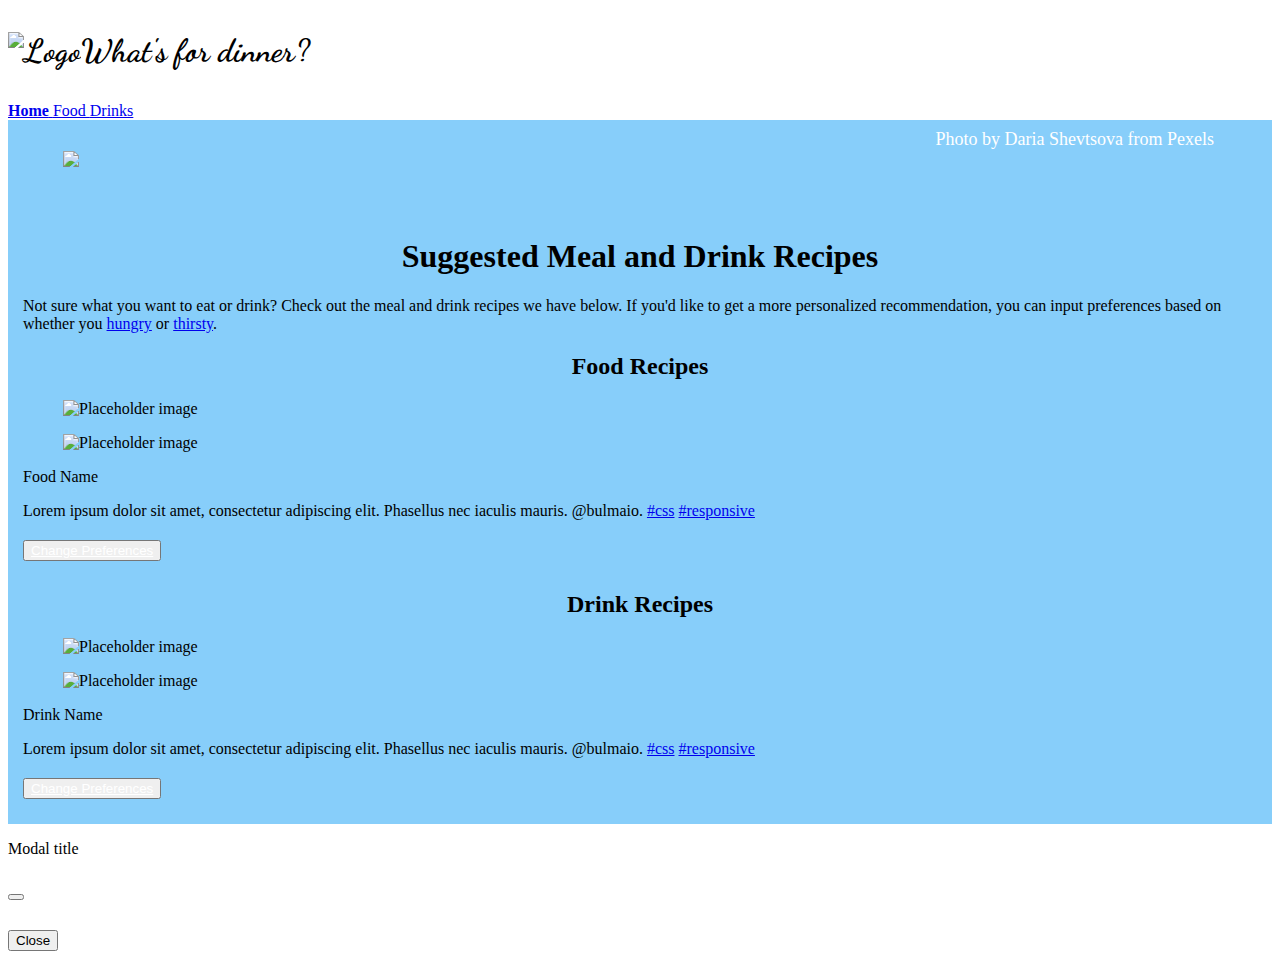
==== index.html @ b3329756 "updated readme and refactored some code" ====
<!DOCTYPE html>
<html lang="en">
<head>
    <meta charset="UTF-8">
    <meta name="viewport" content="width=device-width, initial-scale=1.0">
    <title>Meal Recommendations</title>

    <!-- Google Font -->
    <link href="https://fonts.googleapis.com/css2?family=Dancing+Script&display=swap" rel="stylesheet">
    <!-- Compressed CSS Bulma, documentation at https://bulma.io/documentation/-->
    <link rel="stylesheet" href="https://cdn.jsdelivr.net/npm/bulma@0.9.1/css/bulma.min.css">
    <!-- Our css -->
    <link rel="stylesheet" href="style.css">

    

</head>
<body>
    
    <nav class="navbar" role="navigation" aria-label="main navigation">
        <div class="navbar-brand">
          <p class="navbar-item" id="company-name">
            <img src="" alt="Logo">What's for dinner?
          </p>
        </div>
      
        <div id="navbarBasicExample" class="navbar-brand navbar-end">
       
            <a class="navbar-item" href="index.html">
              <strong>Home</strong>
            </a>
            <a class="navbar-item" href="food.html">
              Food
            </a>
            <a class="navbar-item" href="drink.html">
              Drinks
            </a>
        
        </div>
      </nav>




        <!-- Photo by Daria Shevtsova from Pexels -->
    <div class="columns" id="company-info">
        <div class="column"><figure class="image is-19by6"  id="photo-cont" >
            <a href="https://images.pexels.com/photos/1528013/pexels-photo-1528013.jpeg?auto=compress&cs=tinysrgb&dpr=1&w=500" target="_blank"><img src="pexels-daria-shevtsova-1528013.jpg" id="main-img"><p id="photo-caption">Photo by Daria Shevtsova from Pexels</p></a>
          </figure></div>
      </div>



      
        <!--Columns containing product headings.  -->
    <div id="suggested">
          <h1>Suggested Meal and Drink Recipes</h1>
          <p> Not sure what you want to eat or drink?  Check out the meal and drink recipes we have below.  If you'd like to get a more personalized recommendation, you can input preferences based on whether you <a href="food.html">hungry</a> or <a href="drink.html">thirsty</a>.</p>
 
    <div class="columns">

        <div class="column">
            <h2> Food Recipes </h2>
            <!-- A card for holding product -->
            <div class="card modal-on" id="foodCard">
                <div class="card-image" >
                  <figure class="image is-4by3">
                    <img id="foodImg" src="https://bulma.io/images/placeholders/1280x960.png" alt="Placeholder image">
                  </figure>
                </div>
                <div class="card-content">
                  <div class="media">
                    <div class="media-left">
                      <figure class="image is-48x48">
                        <img src="https://bulma.io/images/placeholders/96x96.png" alt="Placeholder image">
                      </figure>
                    </div>
                    <div class="media-content">
                      <p class="title is-4">Food Name</p>
                    </div>
                  </div>
              
                  <div class="content">
                    Lorem ipsum dolor sit amet, consectetur adipiscing elit.
                    Phasellus nec iaculis mauris. <a>@bulmaio</a>.
                    <a href="#">#css</a> <a href="#">#responsive</a>
                  </div>
                </div>
              </div>
              <!-- Preference Button -->
              <div class="columns">
                <div class="column"></div>
                <div class="column">
                  <button class="button is-centered is-link is-rounded" ><a href="food.html" class="white-text">Change Preferences</a></button>
                </div>
                <div class="column"></div>
            </div>
        </div>
        <!-- Drink Column -->
        <div class="column">
            <h2> Drink Recipes</h2>
            <!-- Drink Card -->
            <div class="card modal-on">
              <div class="card-image">
                <!-- Need picture from API of suggested drink -->
                <figure class="image is-4by3">
                  <img id="drinkImg"  src="https://bulma.io/images/placeholders/1280x960.png" alt="Placeholder image">
                </figure>
              </div>
              <!-- Fill in information about drink. -->
              <div class="card-content" id="drinkCard">
                <div class="media">
                  <div class="media-left">
                    <figure class="image is-48x48" >
                      <img src="https://bulma.io/images/placeholders/96x96.png" alt="Placeholder image">
                    </figure>
                  </div>
                  <div class="media-content">
                    <p class="title is-4">Drink Name</p>
                  </div>
                </div>
            
                <div class="content">
                  Lorem ipsum dolor sit amet, consectetur adipiscing elit.
                  Phasellus nec iaculis mauris. <a>@bulmaio</a>.
                  <a href="#">#css</a> <a href="#">#responsive</a>
                </div>
              </div>
            </div>
            <!-- Preference Button -->
            <div class="columns">
              <div class="column"></div>
              <div class="column">
                <button class="button is-centered is-link is-rounded" ><a href="drink.html" class="white-text">Change Preferences</a></button>
              </div>
              <div class="column"></div>
          </div>
        </div>

    </div>
  </div>


  <!-- Modal, should pop up when click on recipe card.-->
  <div class="modal" id="myModal">
    <div class="modal-background"></div>
    <div class="modal-card">
      <header class="modal-card-head">
        <!-- Recipe Name -->
        <p class="modal-card-title">Modal title</p>
        <button class="delete modal-off" aria-label="close"></button>
      </header>
      <section class="modal-card-body">
        <!-- Should include recipe ... -->
      </section>
      <footer class="modal-card-foot">
        <button class="button modal-off" id="modalCancel">Close</button>
      </footer>
    </div>
  </div>


    <!-- jQuery -->
    <script src="https://code.jquery.com/jquery-3.5.1.min.js" integrity="sha256-9/aliU8dGd2tb6OSsuzixeV4y/faTqgFtohetphbbj0=" crossorigin="anonymous"></script>
    <!-- Our script -->
    <script src="script.js"></script>
  </body>
</html>
---- style.css ----
#company-name{
font-family: 'Dancing Script', cursive;
font-size: xx-large;
font-weight: bold;
}

#company-info, #suggested{
    background-color: lightskyblue;
    padding: 15px;
}

#logo{
    margin: 0 auto;
}
h1, h2{
    text-align: center;
    font-weight:bold;

}

h1{
    font-size: xx-large;
}
h2{
    font-size: x-large;
}


button{
    margin: 20px 0 10px 0;
}

#photo-cont{
    position: relative;
}

#photo-caption{
    position: absolute;
    bottom: 3px;
    right: 3px;
    color: white;
    font-size: large;
}

.white-text{
    color: white;
}
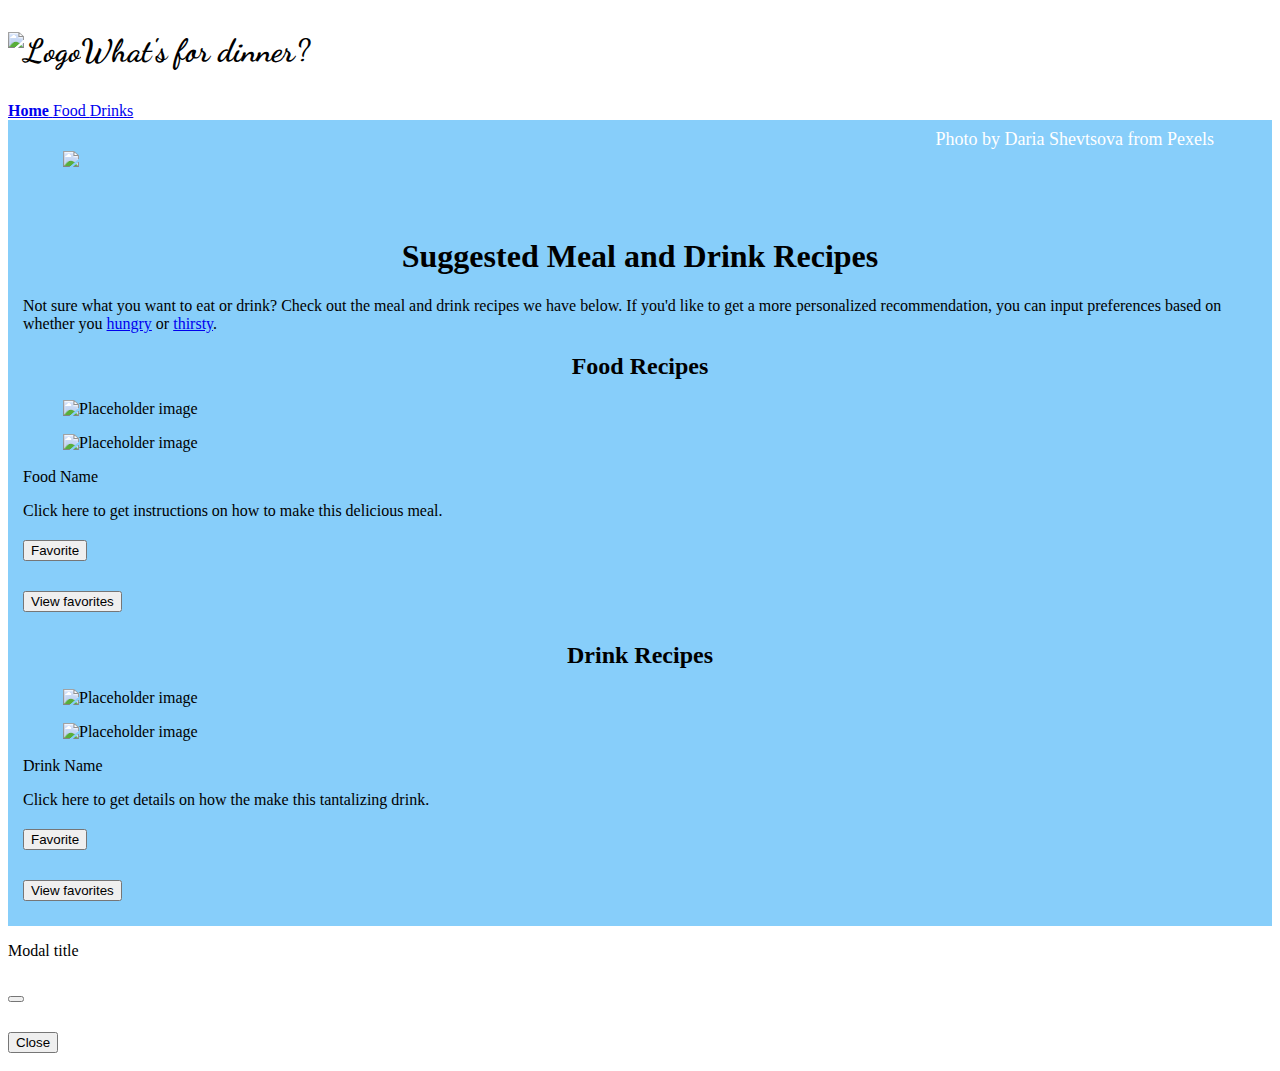
==== commit 4b76ab8b: "Merge pull request #7 from jalbert12485/favorites-button" ====
--- a/index.html
+++ b/index.html
@@ -62,79 +62,84 @@
         <div class="column">
             <h2> Food Recipes </h2>
             <!-- A card for holding product -->
-            <div class="card modal-on" id="foodCard">
+            <div class="card " id="foodCard">
                 <div class="card-image" >
-                  <figure class="image is-4by3">
-                    <img id="foodImg" src="https://bulma.io/images/placeholders/1280x960.png" alt="Placeholder image">
+                  <figure class="modal-on image is-4by3">
+                    <img id="food-img" src="https://bulma.io/images/placeholders/1280x960.png" alt="Placeholder image">
                   </figure>
                 </div>
-                <div class="card-content">
+                <div class="card-content modal-on">
                   <div class="media">
                     <div class="media-left">
                       <figure class="image is-48x48">
-                        <img src="https://bulma.io/images/placeholders/96x96.png" alt="Placeholder image">
+                        <img src="https://bulma.io/images/placeholders/96x96.png" id="food-thumb" alt="Placeholder image">
                       </figure>
                     </div>
                     <div class="media-content">
-                      <p class="title is-4">Food Name</p>
+                      <p class="title is-4" id="food-title">Food Name</p>
                     </div>
                   </div>
-              
                   <div class="content">
-                    Lorem ipsum dolor sit amet, consectetur adipiscing elit.
-                    Phasellus nec iaculis mauris. <a>@bulmaio</a>.
-                    <a href="#">#css</a> <a href="#">#responsive</a>
+                    Click here to get instructions on how to make this delicious meal.
+                  </div>
+
+                </div>
+                <!-- Preference Button -->
+                <div class="columns is-mobile">
+                  <div class="column has-text-centered">
+                    <button class="button is-centered is-link is-rounded" id="save-food">Favorite</button>
+                  </div>
+                  <div class="column has-text-centered">
+                    <button class="button is-centered is-link is-rounded modal-on" id="view-fav-food">View favorites</button>
                   </div>
                 </div>
+
               </div>
-              <!-- Preference Button -->
-              <div class="columns">
-                <div class="column"></div>
-                <div class="column">
-                  <button class="button is-centered is-link is-rounded" ><a href="food.html" class="white-text">Change Preferences</a></button>
-                </div>
-                <div class="column"></div>
-            </div>
+
+
         </div>
         <!-- Drink Column -->
         <div class="column">
             <h2> Drink Recipes</h2>
             <!-- Drink Card -->
-            <div class="card modal-on">
-              <div class="card-image">
+            <div class="card">
+              <div class="card-image modal-on">
                 <!-- Need picture from API of suggested drink -->
                 <figure class="image is-4by3">
-                  <img id="drinkImg"  src="https://bulma.io/images/placeholders/1280x960.png" alt="Placeholder image">
+                  <img id="drink-img"  src="https://bulma.io/images/placeholders/1280x960.png" alt="Placeholder image">
                 </figure>
               </div>
               <!-- Fill in information about drink. -->
-              <div class="card-content" id="drinkCard">
+              <div class="card-content modal-on" id="drinkCard">
                 <div class="media">
                   <div class="media-left">
                     <figure class="image is-48x48" >
-                      <img src="https://bulma.io/images/placeholders/96x96.png" alt="Placeholder image">
+                      <img id="drink-thumb" src="https://bulma.io/images/placeholders/96x96.png" alt="Placeholder image">
                     </figure>
                   </div>
                   <div class="media-content">
-                    <p class="title is-4">Drink Name</p>
+                    <p class="title is-4" id="drink-name">Drink Name</p>
                   </div>
                 </div>
             
                 <div class="content">
-                  Lorem ipsum dolor sit amet, consectetur adipiscing elit.
-                  Phasellus nec iaculis mauris. <a>@bulmaio</a>.
-                  <a href="#">#css</a> <a href="#">#responsive</a>
+                  Click here to get details on how the make this tantalizing drink.
                 </div>
               </div>
+
+              <!-- Preference Button -->
+            <div class="columns is-mobile">
+              <div class="column has-text-centered">
+                <button class="button is-centered is-link is-rounded" id="save-drink">Favorite</button>
+              </div>
+              <div class="column has-text-centered">
+                <button class="button is-centered is-link is-rounded modal-on " id="view-fav-drink">View favorites</button>
+              </div>
+          </div>
+
             </div>
-            <!-- Preference Button -->
-            <div class="columns">
-              <div class="column"></div>
-              <div class="column">
-                <button class="button is-centered is-link is-rounded" ><a href="drink.html" class="white-text">Change Preferences</a></button>
-              </div>
-              <div class="column"></div>
-          </div>
+
+
         </div>
 
     </div>
@@ -142,15 +147,15 @@
 
 
   <!-- Modal, should pop up when click on recipe card.-->
-  <div class="modal" id="myModal">
+  <div class="modal" id="my-modal">
     <div class="modal-background"></div>
     <div class="modal-card">
       <header class="modal-card-head">
         <!-- Recipe Name -->
-        <p class="modal-card-title">Modal title</p>
+        <p class="modal-card-title" id="modal-title">Modal title</p>
         <button class="delete modal-off" aria-label="close"></button>
       </header>
-      <section class="modal-card-body">
+      <section class="modal-card-body" id="modal-body">
         <!-- Should include recipe ... -->
       </section>
       <footer class="modal-card-foot">
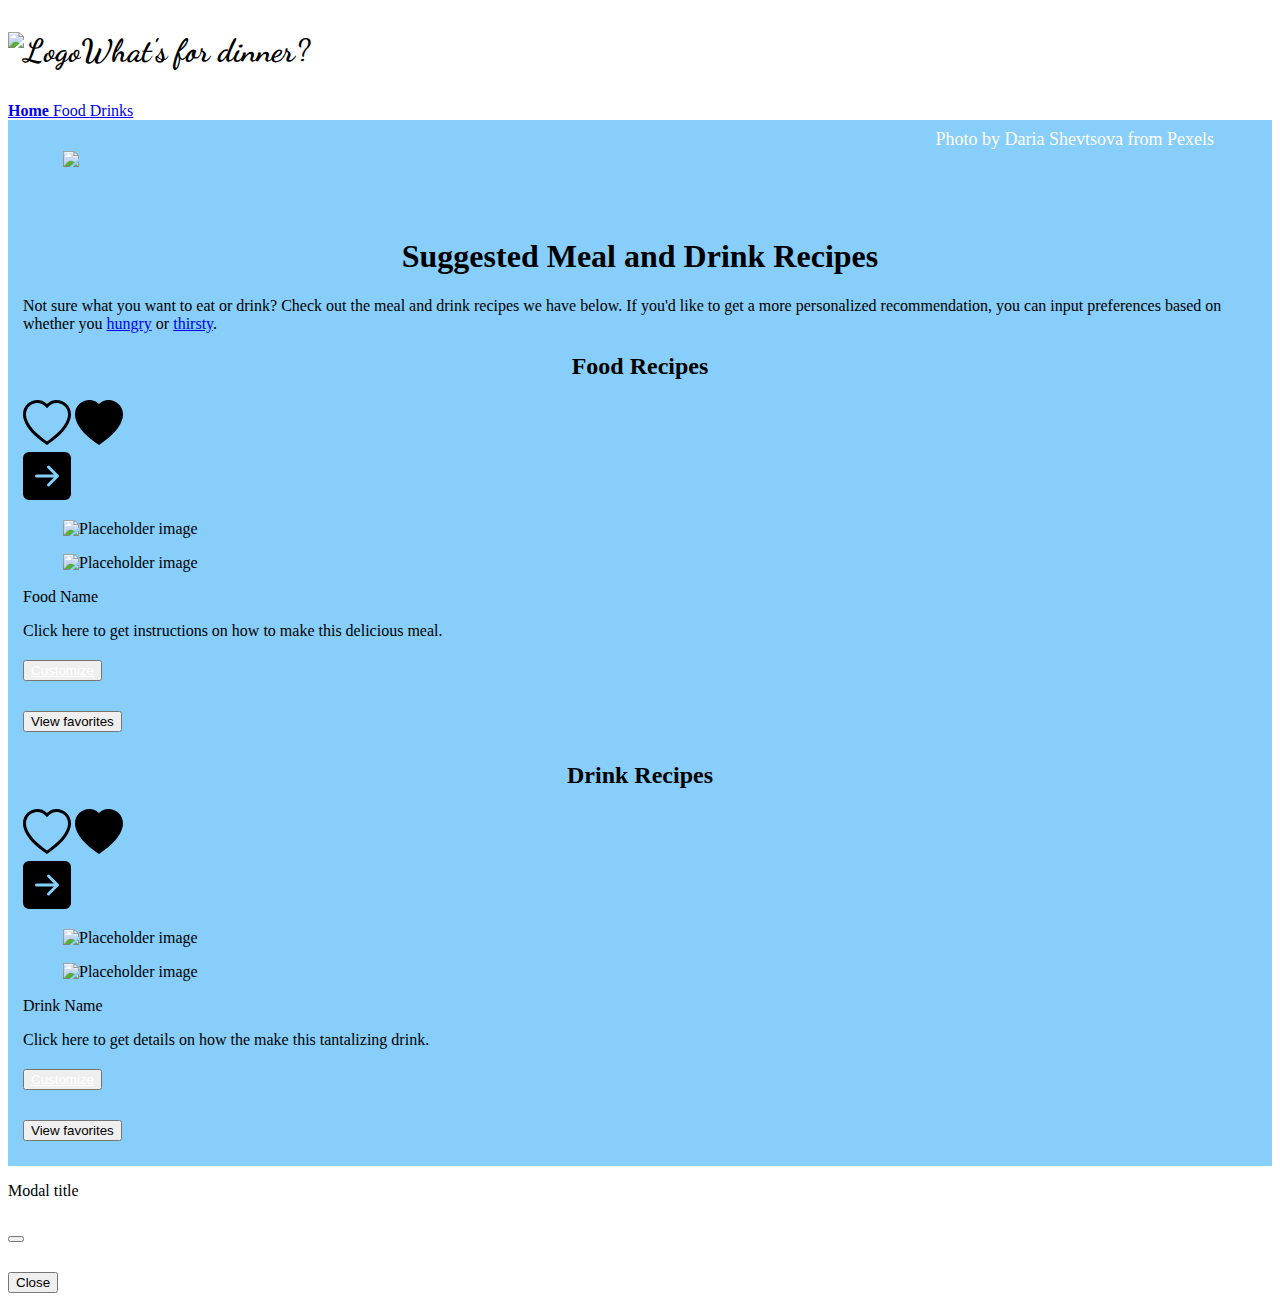
==== commit 9ec958b1: "fixed issue with recipe not loading" ====
--- a/index.html
+++ b/index.html
@@ -62,13 +62,27 @@
         <div class="column">
             <h2> Food Recipes </h2>
             <!-- A card for holding product -->
-            <div class="card " id="foodCard">
-                <div class="card-image" >
+            <div class="card " id="food-card">
+              <!-- Heart Icon -->
+              <div class="heart-icon" id="save-food"> <svg id="food-heart-empty" width="3em" height="3em" viewBox="0 0 16 16" class="bi bi-heart" fill="currentColor" xmlns="http://www.w3.org/2000/svg">
+                <path fill-rule="evenodd" d="M8 2.748l-.717-.737C5.6.281 2.514.878 1.4 3.053c-.523 1.023-.641 2.5.314 4.385.92 1.815 2.834 3.989 6.286 6.357 3.452-2.368 5.365-4.542 6.286-6.357.955-1.886.838-3.362.314-4.385C13.486.878 10.4.28 8.717 2.01L8 2.748zM8 15C-7.333 4.868 3.279-3.04 7.824 1.143c.06.055.119.112.176.171a3.12 3.12 0 0 1 .176-.17C12.72-3.042 23.333 4.867 8 15z"/>
+              </svg>
+              <svg id="food-heart-full" width="3em" height="3em" viewBox="0 0 16 16" class="bi bi-heart-fill" fill="currentColor" xmlns="http://www.w3.org/2000/svg">
+                <path fill-rule="evenodd" d="M8 1.314C12.438-3.248 23.534 4.735 8 15-7.534 4.736 3.562-3.248 8 1.314z"/>
+              </svg>
+            </div>
+              
+              <!-- Arrow Icon -->
+              <div class="right-arrow" id="food-arrow"><svg width="3em" height="3em" viewBox="0 0 16 16" class="bi bi-arrow-right-square-fill" fill="currentColor" xmlns="http://www.w3.org/2000/svg">
+                <path fill-rule="evenodd" d="M2 0a2 2 0 0 0-2 2v12a2 2 0 0 0 2 2h12a2 2 0 0 0 2-2V2a2 2 0 0 0-2-2H2zm2.5 8.5a.5.5 0 0 1 0-1h5.793L8.146 5.354a.5.5 0 1 1 .708-.708l3 3a.5.5 0 0 1 0 .708l-3 3a.5.5 0 0 1-.708-.708L10.293 8.5H4.5z"/>
+              </svg></div>
+              <!-- Food Image -->
+                <div class="card-image view-recipe" >
                   <figure class="modal-on image is-4by3">
                     <img id="food-img" src="https://bulma.io/images/placeholders/1280x960.png" alt="Placeholder image">
                   </figure>
                 </div>
-                <div class="card-content modal-on">
+                <div class="card-content modal-on view-recipe">
                   <div class="media">
                     <div class="media-left">
                       <figure class="image is-48x48">
@@ -79,7 +93,7 @@
                       <p class="title is-4" id="food-title">Food Name</p>
                     </div>
                   </div>
-                  <div class="content">
+                  <div class="content" id="food-content">
                     Click here to get instructions on how to make this delicious meal.
                   </div>
 
@@ -87,7 +101,7 @@
                 <!-- Preference Button -->
                 <div class="columns is-mobile">
                   <div class="column has-text-centered">
-                    <button class="button is-centered is-link is-rounded" id="save-food">Favorite</button>
+                    <button class="button is-centered is-link is-rounded"><a href="food.html" class="white-text"> Customize</a></button>
                   </div>
                   <div class="column has-text-centered">
                     <button class="button is-centered is-link is-rounded modal-on" id="view-fav-food">View favorites</button>
@@ -102,15 +116,27 @@
         <div class="column">
             <h2> Drink Recipes</h2>
             <!-- Drink Card -->
-            <div class="card">
-              <div class="card-image modal-on">
-                <!-- Need picture from API of suggested drink -->
+            <div class="card" id="drink-card">
+              <!-- Heart Icon -->
+              <div class="heart-icon"  id="save-drink"> <svg id="drink-heart-empty" width="3em" height="3em" viewBox="0 0 16 16" class="bi bi-heart" fill="currentColor" xmlns="http://www.w3.org/2000/svg">
+                <path fill-rule="evenodd" d="M8 2.748l-.717-.737C5.6.281 2.514.878 1.4 3.053c-.523 1.023-.641 2.5.314 4.385.92 1.815 2.834 3.989 6.286 6.357 3.452-2.368 5.365-4.542 6.286-6.357.955-1.886.838-3.362.314-4.385C13.486.878 10.4.28 8.717 2.01L8 2.748zM8 15C-7.333 4.868 3.279-3.04 7.824 1.143c.06.055.119.112.176.171a3.12 3.12 0 0 1 .176-.17C12.72-3.042 23.333 4.867 8 15z"/>
+              </svg>
+              <svg id="drink-heart-full" width="3em" height="3em" viewBox="0 0 16 16" class="bi bi-heart-fill" fill="currentColor" xmlns="http://www.w3.org/2000/svg">
+                <path fill-rule="evenodd" d="M8 1.314C12.438-3.248 23.534 4.735 8 15-7.534 4.736 3.562-3.248 8 1.314z"/>
+              </svg>
+            </div>
+              <!-- Arrow Icon -->
+              <div class="right-arrow" id="drink-arrow"><svg width="3em" height="3em" viewBox="0 0 16 16" class="bi bi-arrow-right-square-fill" fill="currentColor" xmlns="http://www.w3.org/2000/svg">
+                <path fill-rule="evenodd" d="M2 0a2 2 0 0 0-2 2v12a2 2 0 0 0 2 2h12a2 2 0 0 0 2-2V2a2 2 0 0 0-2-2H2zm2.5 8.5a.5.5 0 0 1 0-1h5.793L8.146 5.354a.5.5 0 1 1 .708-.708l3 3a.5.5 0 0 1 0 .708l-3 3a.5.5 0 0 1-.708-.708L10.293 8.5H4.5z"/>
+              </svg></div>
+              <!-- Drink Image -->
+              <div class="card-image modal-on view-recipe">
                 <figure class="image is-4by3">
                   <img id="drink-img"  src="https://bulma.io/images/placeholders/1280x960.png" alt="Placeholder image">
                 </figure>
               </div>
               <!-- Fill in information about drink. -->
-              <div class="card-content modal-on" id="drinkCard">
+              <div class="card-content modal-on view-recipe">
                 <div class="media">
                   <div class="media-left">
                     <figure class="image is-48x48" >
@@ -122,7 +148,7 @@
                   </div>
                 </div>
             
-                <div class="content">
+                <div class="content" id="drink-content">
                   Click here to get details on how the make this tantalizing drink.
                 </div>
               </div>
@@ -130,12 +156,13 @@
               <!-- Preference Button -->
             <div class="columns is-mobile">
               <div class="column has-text-centered">
-                <button class="button is-centered is-link is-rounded" id="save-drink">Favorite</button>
+                <button class="button is-centered is-link is-rounded"><a href="drink.html" class="white-text"> Customize</a></button>
               </div>
               <div class="column has-text-centered">
                 <button class="button is-centered is-link is-rounded modal-on " id="view-fav-drink">View favorites</button>
               </div>
           </div>
+
 
             </div>
 
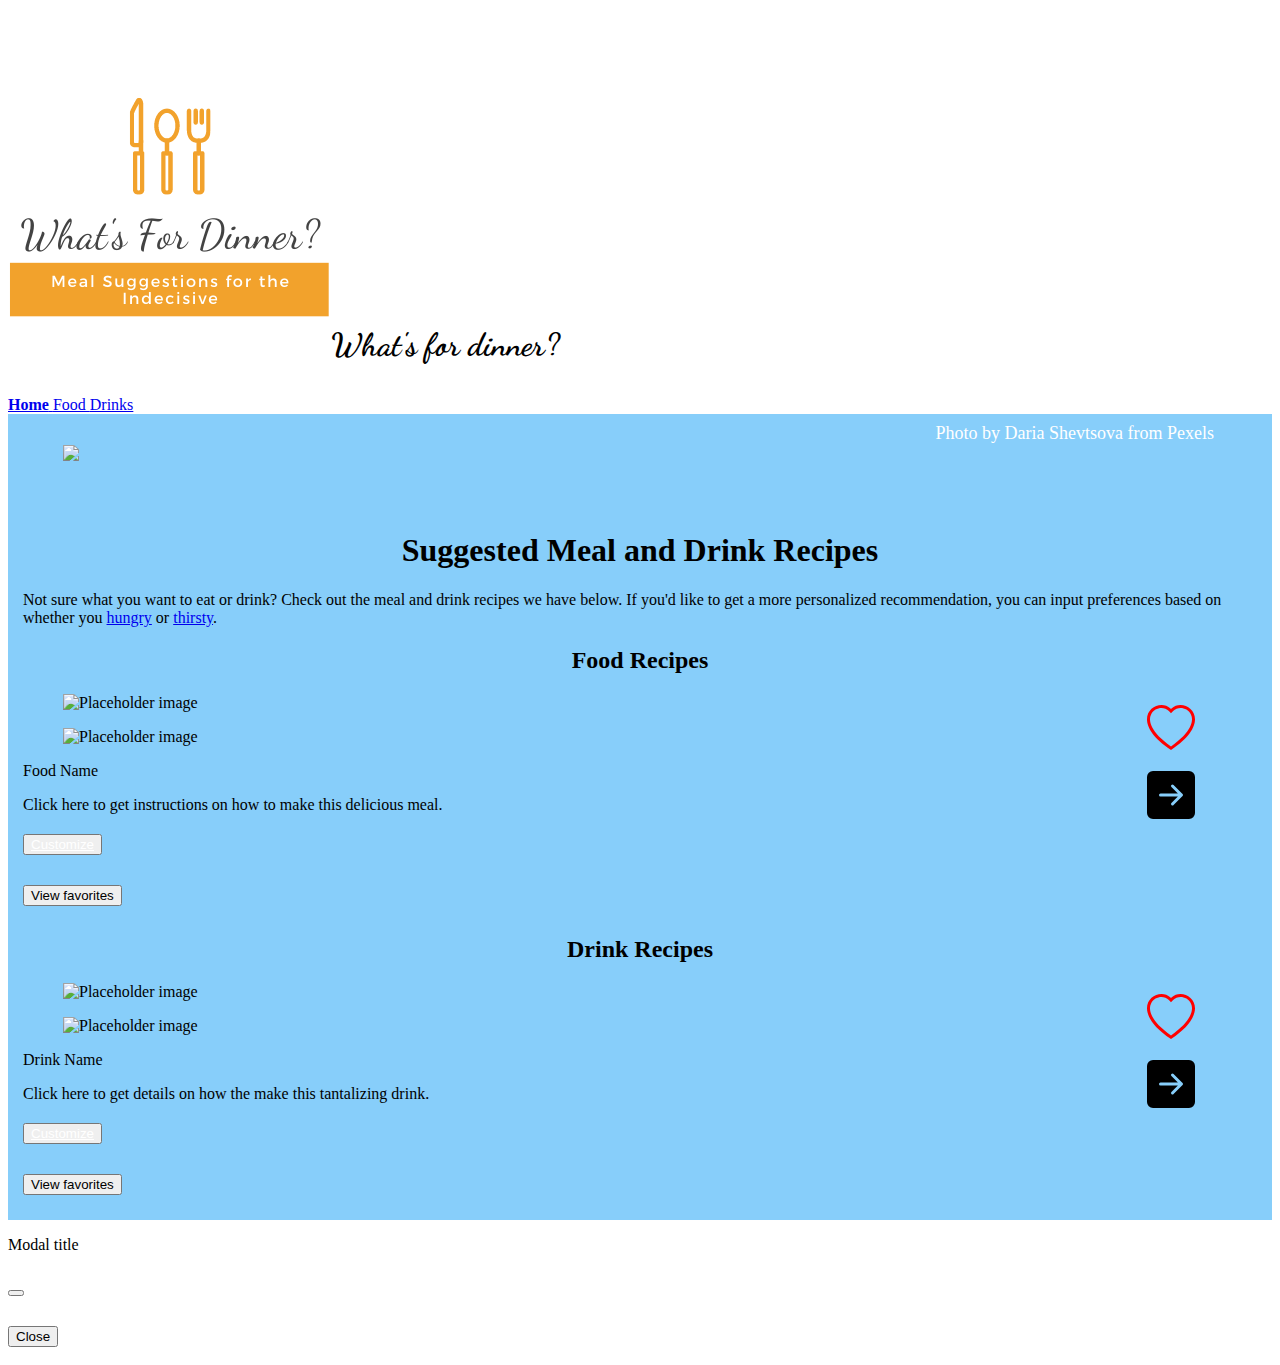
==== commit c09ed8d6: "added logo" ====
--- a/index.html
+++ b/index.html
@@ -20,7 +20,7 @@
     <nav class="navbar" role="navigation" aria-label="main navigation">
         <div class="navbar-brand">
           <p class="navbar-item" id="company-name">
-            <img src="" alt="Logo">What's for dinner?
+            <img src="logo.png" alt="Logo" id="logo">What's for dinner?
           </p>
         </div>
       
--- a/style.css
+++ b/style.css
@@ -44,4 +44,28 @@
 
 .white-text{
     color: white;
-}+}
+
+.card{
+    position: relative;
+}
+
+.heart-icon{
+    color: red;
+    position: absolute;
+    top: 5%;
+    right: 5%;
+    z-index: 2;
+}
+
+.right-arrow{
+    color: black;
+    position: absolute;
+    top: 35%;
+    right: 5%;
+    z-index: 2;
+}
+
+#food-heart-full, #drink-heart-full{
+    display: none;
+}
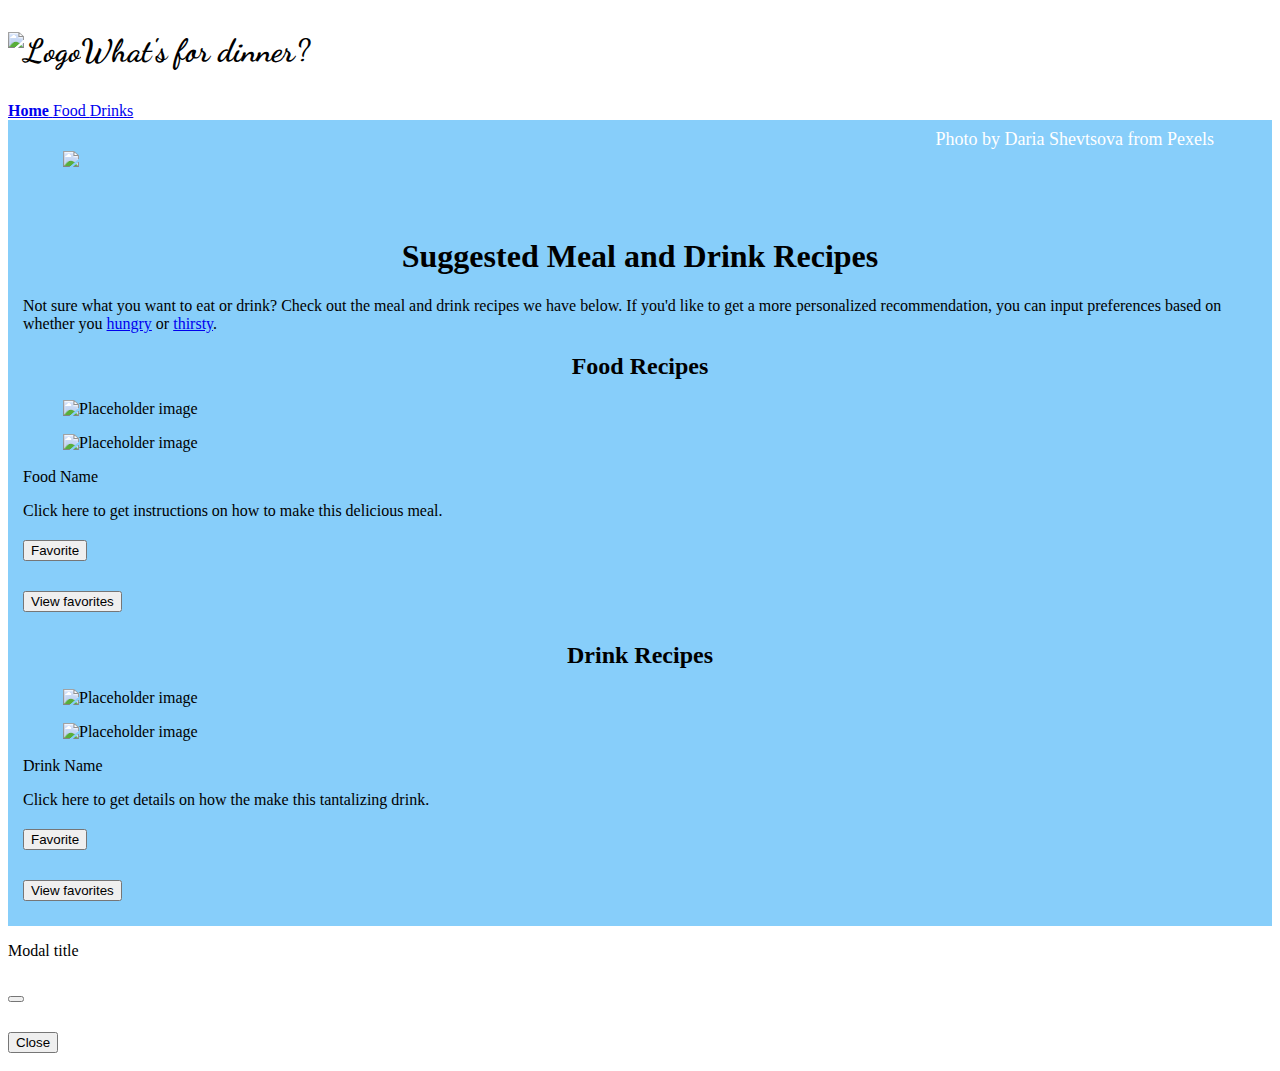
==== commit e6047bf5: "added search feature and meal api" ====
--- a/index.html
+++ b/index.html
@@ -10,7 +10,7 @@
     <!-- Compressed CSS Bulma, documentation at https://bulma.io/documentation/-->
     <link rel="stylesheet" href="https://cdn.jsdelivr.net/npm/bulma@0.9.1/css/bulma.min.css">
     <!-- Our css -->
-    <link rel="stylesheet" href="style.css">
+    <link rel="stylesheet" href="/assets/css/style.css">
 
     
 
@@ -20,7 +20,7 @@
     <nav class="navbar" role="navigation" aria-label="main navigation">
         <div class="navbar-brand">
           <p class="navbar-item" id="company-name">
-            <img src="logo.png" alt="Logo" id="logo">What's for dinner?
+            <img src="" alt="Logo">What's for dinner?
           </p>
         </div>
       
@@ -63,26 +63,12 @@
             <h2> Food Recipes </h2>
             <!-- A card for holding product -->
             <div class="card " id="food-card">
-              <!-- Heart Icon -->
-              <div class="heart-icon" id="save-food"> <svg id="food-heart-empty" width="3em" height="3em" viewBox="0 0 16 16" class="bi bi-heart" fill="currentColor" xmlns="http://www.w3.org/2000/svg">
-                <path fill-rule="evenodd" d="M8 2.748l-.717-.737C5.6.281 2.514.878 1.4 3.053c-.523 1.023-.641 2.5.314 4.385.92 1.815 2.834 3.989 6.286 6.357 3.452-2.368 5.365-4.542 6.286-6.357.955-1.886.838-3.362.314-4.385C13.486.878 10.4.28 8.717 2.01L8 2.748zM8 15C-7.333 4.868 3.279-3.04 7.824 1.143c.06.055.119.112.176.171a3.12 3.12 0 0 1 .176-.17C12.72-3.042 23.333 4.867 8 15z"/>
-              </svg>
-              <svg id="food-heart-full" width="3em" height="3em" viewBox="0 0 16 16" class="bi bi-heart-fill" fill="currentColor" xmlns="http://www.w3.org/2000/svg">
-                <path fill-rule="evenodd" d="M8 1.314C12.438-3.248 23.534 4.735 8 15-7.534 4.736 3.562-3.248 8 1.314z"/>
-              </svg>
-            </div>
-              
-              <!-- Arrow Icon -->
-              <div class="right-arrow" id="food-arrow"><svg width="3em" height="3em" viewBox="0 0 16 16" class="bi bi-arrow-right-square-fill" fill="currentColor" xmlns="http://www.w3.org/2000/svg">
-                <path fill-rule="evenodd" d="M2 0a2 2 0 0 0-2 2v12a2 2 0 0 0 2 2h12a2 2 0 0 0 2-2V2a2 2 0 0 0-2-2H2zm2.5 8.5a.5.5 0 0 1 0-1h5.793L8.146 5.354a.5.5 0 1 1 .708-.708l3 3a.5.5 0 0 1 0 .708l-3 3a.5.5 0 0 1-.708-.708L10.293 8.5H4.5z"/>
-              </svg></div>
-              <!-- Food Image -->
-                <div class="card-image view-recipe" >
+                <div class="card-image" >
                   <figure class="modal-on image is-4by3">
                     <img id="food-img" src="https://bulma.io/images/placeholders/1280x960.png" alt="Placeholder image">
                   </figure>
                 </div>
-                <div class="card-content modal-on view-recipe">
+                <div class="card-content modal-on">
                   <div class="media">
                     <div class="media-left">
                       <figure class="image is-48x48">
@@ -101,7 +87,7 @@
                 <!-- Preference Button -->
                 <div class="columns is-mobile">
                   <div class="column has-text-centered">
-                    <button class="button is-centered is-link is-rounded"><a href="food.html" class="white-text"> Customize</a></button>
+                    <button class="button is-centered is-link is-rounded" id="save-food">Favorite</button>
                   </div>
                   <div class="column has-text-centered">
                     <button class="button is-centered is-link is-rounded modal-on" id="view-fav-food">View favorites</button>
@@ -117,26 +103,14 @@
             <h2> Drink Recipes</h2>
             <!-- Drink Card -->
             <div class="card" id="drink-card">
-              <!-- Heart Icon -->
-              <div class="heart-icon"  id="save-drink"> <svg id="drink-heart-empty" width="3em" height="3em" viewBox="0 0 16 16" class="bi bi-heart" fill="currentColor" xmlns="http://www.w3.org/2000/svg">
-                <path fill-rule="evenodd" d="M8 2.748l-.717-.737C5.6.281 2.514.878 1.4 3.053c-.523 1.023-.641 2.5.314 4.385.92 1.815 2.834 3.989 6.286 6.357 3.452-2.368 5.365-4.542 6.286-6.357.955-1.886.838-3.362.314-4.385C13.486.878 10.4.28 8.717 2.01L8 2.748zM8 15C-7.333 4.868 3.279-3.04 7.824 1.143c.06.055.119.112.176.171a3.12 3.12 0 0 1 .176-.17C12.72-3.042 23.333 4.867 8 15z"/>
-              </svg>
-              <svg id="drink-heart-full" width="3em" height="3em" viewBox="0 0 16 16" class="bi bi-heart-fill" fill="currentColor" xmlns="http://www.w3.org/2000/svg">
-                <path fill-rule="evenodd" d="M8 1.314C12.438-3.248 23.534 4.735 8 15-7.534 4.736 3.562-3.248 8 1.314z"/>
-              </svg>
-            </div>
-              <!-- Arrow Icon -->
-              <div class="right-arrow" id="drink-arrow"><svg width="3em" height="3em" viewBox="0 0 16 16" class="bi bi-arrow-right-square-fill" fill="currentColor" xmlns="http://www.w3.org/2000/svg">
-                <path fill-rule="evenodd" d="M2 0a2 2 0 0 0-2 2v12a2 2 0 0 0 2 2h12a2 2 0 0 0 2-2V2a2 2 0 0 0-2-2H2zm2.5 8.5a.5.5 0 0 1 0-1h5.793L8.146 5.354a.5.5 0 1 1 .708-.708l3 3a.5.5 0 0 1 0 .708l-3 3a.5.5 0 0 1-.708-.708L10.293 8.5H4.5z"/>
-              </svg></div>
-              <!-- Drink Image -->
-              <div class="card-image modal-on view-recipe">
+              <div class="card-image modal-on">
+                <!-- Need picture from API of suggested drink -->
                 <figure class="image is-4by3">
                   <img id="drink-img"  src="https://bulma.io/images/placeholders/1280x960.png" alt="Placeholder image">
                 </figure>
               </div>
               <!-- Fill in information about drink. -->
-              <div class="card-content modal-on view-recipe">
+              <div class="card-content modal-on" id="drinkCard">
                 <div class="media">
                   <div class="media-left">
                     <figure class="image is-48x48" >
@@ -156,13 +130,12 @@
               <!-- Preference Button -->
             <div class="columns is-mobile">
               <div class="column has-text-centered">
-                <button class="button is-centered is-link is-rounded"><a href="drink.html" class="white-text"> Customize</a></button>
+                <button class="button is-centered is-link is-rounded" id="save-drink">Favorite</button>
               </div>
               <div class="column has-text-centered">
                 <button class="button is-centered is-link is-rounded modal-on " id="view-fav-drink">View favorites</button>
               </div>
           </div>
-
 
             </div>
 
--- a/assets/css/style.css
+++ b/assets/css/style.css
@@ -0,0 +1,47 @@
+#company-name{
+font-family: 'Dancing Script', cursive;
+font-size: xx-large;
+font-weight: bold;
+}
+
+#company-info, #suggested{
+    background-color: lightskyblue;
+    padding: 15px;
+}
+
+#logo{
+    margin: 0 auto;
+}
+h1, h2{
+    text-align: center;
+    font-weight:bold;
+
+}
+
+h1{
+    font-size: xx-large;
+}
+h2{
+    font-size: x-large;
+}
+
+
+button{
+    margin: 20px 0 10px 0;
+}
+
+#photo-cont{
+    position: relative;
+}
+
+#photo-caption{
+    position: absolute;
+    bottom: 3px;
+    right: 3px;
+    color: white;
+    font-size: large;
+}
+
+.white-text{
+    color: white;
+}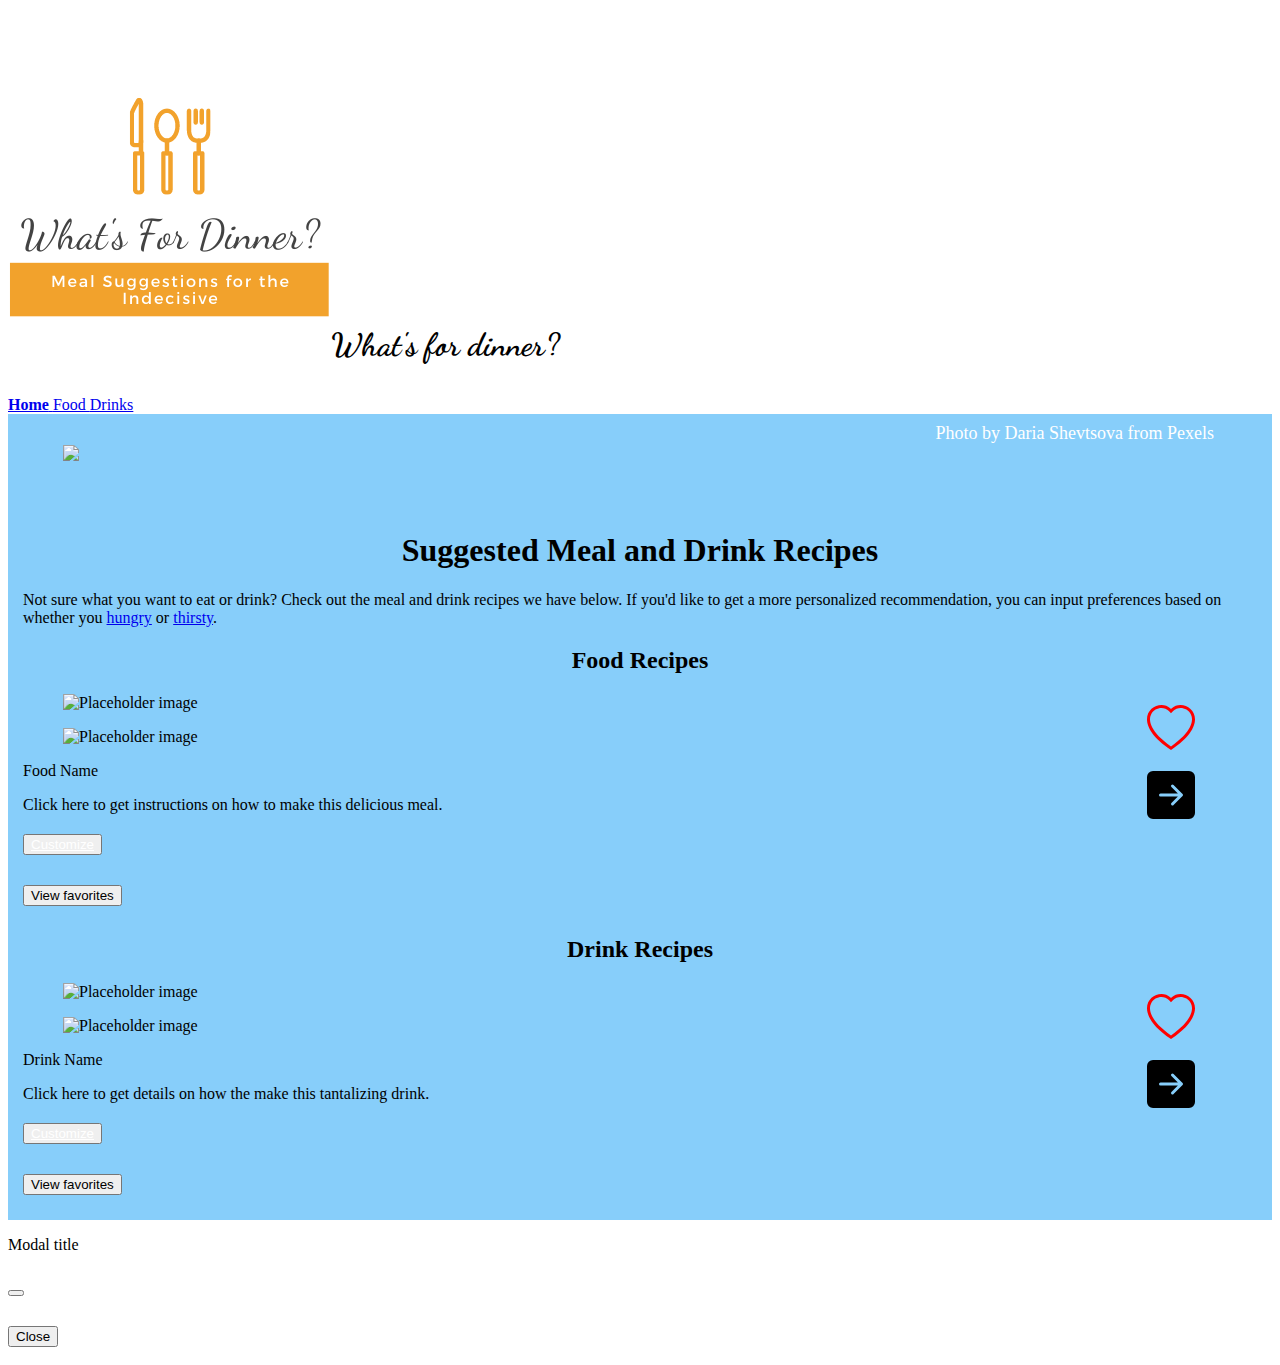
==== commit 5591e950: "Merge f09a2fd5e1d35145973050635396a162b2d62236 into 290a7e3a3bf9ca777ab5160958e70ef2a02c5ae2" ====
--- a/index.html
+++ b/index.html
@@ -20,7 +20,7 @@
     <nav class="navbar" role="navigation" aria-label="main navigation">
         <div class="navbar-brand">
           <p class="navbar-item" id="company-name">
-            <img src="" alt="Logo">What's for dinner?
+            <img src="logo.png" alt="Logo" id="logo">What's for dinner?
           </p>
         </div>
       
@@ -63,12 +63,26 @@
             <h2> Food Recipes </h2>
             <!-- A card for holding product -->
             <div class="card " id="food-card">
-                <div class="card-image" >
+              <!-- Heart Icon -->
+              <div class="heart-icon" id="save-food"> <svg id="food-heart-empty" width="3em" height="3em" viewBox="0 0 16 16" class="bi bi-heart" fill="currentColor" xmlns="http://www.w3.org/2000/svg">
+                <path fill-rule="evenodd" d="M8 2.748l-.717-.737C5.6.281 2.514.878 1.4 3.053c-.523 1.023-.641 2.5.314 4.385.92 1.815 2.834 3.989 6.286 6.357 3.452-2.368 5.365-4.542 6.286-6.357.955-1.886.838-3.362.314-4.385C13.486.878 10.4.28 8.717 2.01L8 2.748zM8 15C-7.333 4.868 3.279-3.04 7.824 1.143c.06.055.119.112.176.171a3.12 3.12 0 0 1 .176-.17C12.72-3.042 23.333 4.867 8 15z"/>
+              </svg>
+              <svg id="food-heart-full" width="3em" height="3em" viewBox="0 0 16 16" class="bi bi-heart-fill" fill="currentColor" xmlns="http://www.w3.org/2000/svg">
+                <path fill-rule="evenodd" d="M8 1.314C12.438-3.248 23.534 4.735 8 15-7.534 4.736 3.562-3.248 8 1.314z"/>
+              </svg>
+            </div>
+              
+              <!-- Arrow Icon -->
+              <div class="right-arrow" id="food-arrow"><svg width="3em" height="3em" viewBox="0 0 16 16" class="bi bi-arrow-right-square-fill" fill="currentColor" xmlns="http://www.w3.org/2000/svg">
+                <path fill-rule="evenodd" d="M2 0a2 2 0 0 0-2 2v12a2 2 0 0 0 2 2h12a2 2 0 0 0 2-2V2a2 2 0 0 0-2-2H2zm2.5 8.5a.5.5 0 0 1 0-1h5.793L8.146 5.354a.5.5 0 1 1 .708-.708l3 3a.5.5 0 0 1 0 .708l-3 3a.5.5 0 0 1-.708-.708L10.293 8.5H4.5z"/>
+              </svg></div>
+              <!-- Food Image -->
+                <div class="card-image view-recipe" >
                   <figure class="modal-on image is-4by3">
                     <img id="food-img" src="https://bulma.io/images/placeholders/1280x960.png" alt="Placeholder image">
                   </figure>
                 </div>
-                <div class="card-content modal-on">
+                <div class="card-content modal-on view-recipe">
                   <div class="media">
                     <div class="media-left">
                       <figure class="image is-48x48">
@@ -87,7 +101,7 @@
                 <!-- Preference Button -->
                 <div class="columns is-mobile">
                   <div class="column has-text-centered">
-                    <button class="button is-centered is-link is-rounded" id="save-food">Favorite</button>
+                    <button class="button is-centered is-link is-rounded"><a href="food.html" class="white-text"> Customize</a></button>
                   </div>
                   <div class="column has-text-centered">
                     <button class="button is-centered is-link is-rounded modal-on" id="view-fav-food">View favorites</button>
@@ -103,14 +117,26 @@
             <h2> Drink Recipes</h2>
             <!-- Drink Card -->
             <div class="card" id="drink-card">
-              <div class="card-image modal-on">
-                <!-- Need picture from API of suggested drink -->
+              <!-- Heart Icon -->
+              <div class="heart-icon"  id="save-drink"> <svg id="drink-heart-empty" width="3em" height="3em" viewBox="0 0 16 16" class="bi bi-heart" fill="currentColor" xmlns="http://www.w3.org/2000/svg">
+                <path fill-rule="evenodd" d="M8 2.748l-.717-.737C5.6.281 2.514.878 1.4 3.053c-.523 1.023-.641 2.5.314 4.385.92 1.815 2.834 3.989 6.286 6.357 3.452-2.368 5.365-4.542 6.286-6.357.955-1.886.838-3.362.314-4.385C13.486.878 10.4.28 8.717 2.01L8 2.748zM8 15C-7.333 4.868 3.279-3.04 7.824 1.143c.06.055.119.112.176.171a3.12 3.12 0 0 1 .176-.17C12.72-3.042 23.333 4.867 8 15z"/>
+              </svg>
+              <svg id="drink-heart-full" width="3em" height="3em" viewBox="0 0 16 16" class="bi bi-heart-fill" fill="currentColor" xmlns="http://www.w3.org/2000/svg">
+                <path fill-rule="evenodd" d="M8 1.314C12.438-3.248 23.534 4.735 8 15-7.534 4.736 3.562-3.248 8 1.314z"/>
+              </svg>
+            </div>
+              <!-- Arrow Icon -->
+              <div class="right-arrow" id="drink-arrow"><svg width="3em" height="3em" viewBox="0 0 16 16" class="bi bi-arrow-right-square-fill" fill="currentColor" xmlns="http://www.w3.org/2000/svg">
+                <path fill-rule="evenodd" d="M2 0a2 2 0 0 0-2 2v12a2 2 0 0 0 2 2h12a2 2 0 0 0 2-2V2a2 2 0 0 0-2-2H2zm2.5 8.5a.5.5 0 0 1 0-1h5.793L8.146 5.354a.5.5 0 1 1 .708-.708l3 3a.5.5 0 0 1 0 .708l-3 3a.5.5 0 0 1-.708-.708L10.293 8.5H4.5z"/>
+              </svg></div>
+              <!-- Drink Image -->
+              <div class="card-image modal-on view-recipe">
                 <figure class="image is-4by3">
                   <img id="drink-img"  src="https://bulma.io/images/placeholders/1280x960.png" alt="Placeholder image">
                 </figure>
               </div>
               <!-- Fill in information about drink. -->
-              <div class="card-content modal-on" id="drinkCard">
+              <div class="card-content modal-on view-recipe">
                 <div class="media">
                   <div class="media-left">
                     <figure class="image is-48x48" >
@@ -130,12 +156,13 @@
               <!-- Preference Button -->
             <div class="columns is-mobile">
               <div class="column has-text-centered">
-                <button class="button is-centered is-link is-rounded" id="save-drink">Favorite</button>
+                <button class="button is-centered is-link is-rounded"><a href="drink.html" class="white-text"> Customize</a></button>
               </div>
               <div class="column has-text-centered">
                 <button class="button is-centered is-link is-rounded modal-on " id="view-fav-drink">View favorites</button>
               </div>
           </div>
+
 
             </div>
 
--- a/assets/css/style.css
+++ b/assets/css/style.css
@@ -8,6 +8,7 @@
     background-color: lightskyblue;
     padding: 15px;
 }
+
 
 #logo{
     margin: 0 auto;
@@ -44,4 +45,28 @@
 
 .white-text{
     color: white;
-}+}
+
+.card{
+    position: relative;
+}
+
+.heart-icon{
+    color: red;
+    position: absolute;
+    top: 5%;
+    right: 5%;
+    z-index: 2;
+}
+
+.right-arrow{
+    color: black;
+    position: absolute;
+    top: 35%;
+    right: 5%;
+    z-index: 2;
+}
+
+#food-heart-full, #drink-heart-full{
+    display: none;
+}
